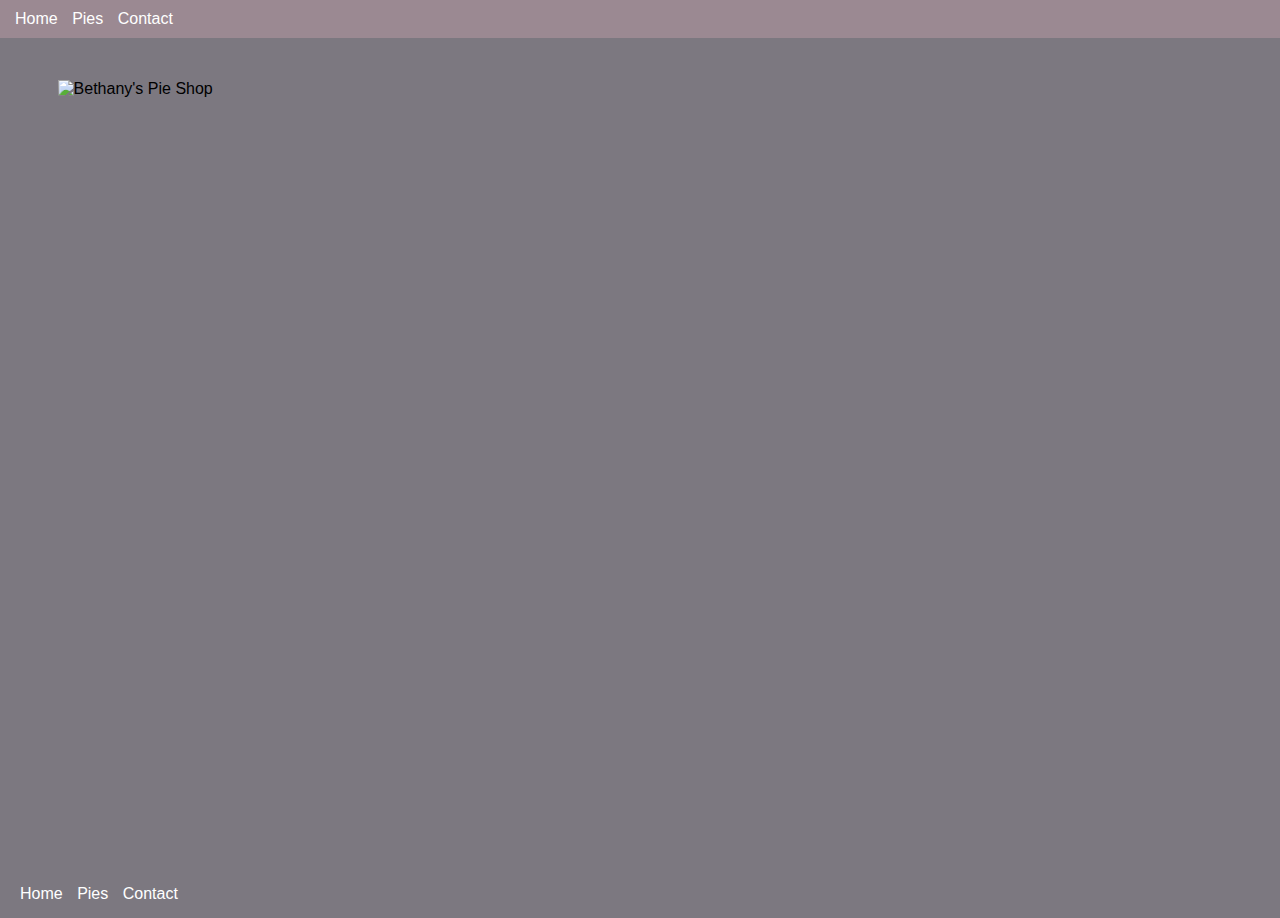
==== contact.html @ a44223e0 "home styles, starting contact.html" ====
<!DOCTYPE html>
<html lang="en">
<head>
    <meta charset="UTF-8">
    <meta http-equiv="X-UA-Compatible" content="IE=edge">
    <meta name="viewport" content="width=device-width, initial-scale=1.0">

    <!--Styles-->
    <link rel="stylesheet" href="site.css" type="text/css">
    <link rel="stylesheet" href="contact.css" type="text/css">

    <title>Contact | Bethany's Pie Shop</title>
</head>
<body>
    <!--Header-->
    <header>
        <nav>
            <ul>
                <li><a href="/">Home</a></li>
                <li><a href="/pies.html">Pies</a></li>
                <li><a href="/contact.html">Contact</a></li>
            </ul>
        </nav>
    </header>

    <!--Main-->
    <main>
    <aside>
        <img src="/images/logo.png" alt="Bethany's Pie Shop">
    </aside>
    <article>
 
    </article>
    </main>

    <!--Footer-->
    <footer>
        <nav>
            <ul>
                <li><a href="/">Home</a></li>
                <li><a href="/pies.html">Pies</a></li>
                <li><a href="/contact.html">Contact</a></li>
            </ul>
        </nav>
    </footer>
</body>
</html>
---- site.css ----
/* Reset all default margins */
* {
    margin: 0
}

html, body
{
    height: 100%;
    width: 100%;
}

body {
    background-color:rgb(124, 120, 128);
    font-family:Arial, Helvetica, sans-serif
}

p {
    margin: 0.5em 0 0.5em 0;
}

header {
    display: block;
    position: fixed;
    top: 0;
    left: 0;
    width: 100%;
    background-color:rgb(155, 137, 146);
    padding: 10px;
}

nav a:visited, 
nav a:link {
    color:white;
    text-decoration: none;
}

nav > ul {
    display: inline;
    padding: 0;
}

/* Inheritance by li */
nav > ul > li {
    display: inline-block;
    list-style: none;
    margin: 0 5px 0 5px;
}

main {
    display: block;
    background-image: url('images/background.png');
    min-height: 86%;
    padding-top: 3em;
    padding-bottom: 3em;
}

footer {
    padding: 15px;
}

aside, article {
    padding: 2em;
}

aside {
    text-align: center;
}

article {
    width: 75%;
}

/* Desktop */
@media only screen and (min-width: 768px){
    main {
        display: flex;
    }

    aside {
        margin-left: 2%;
    }

}
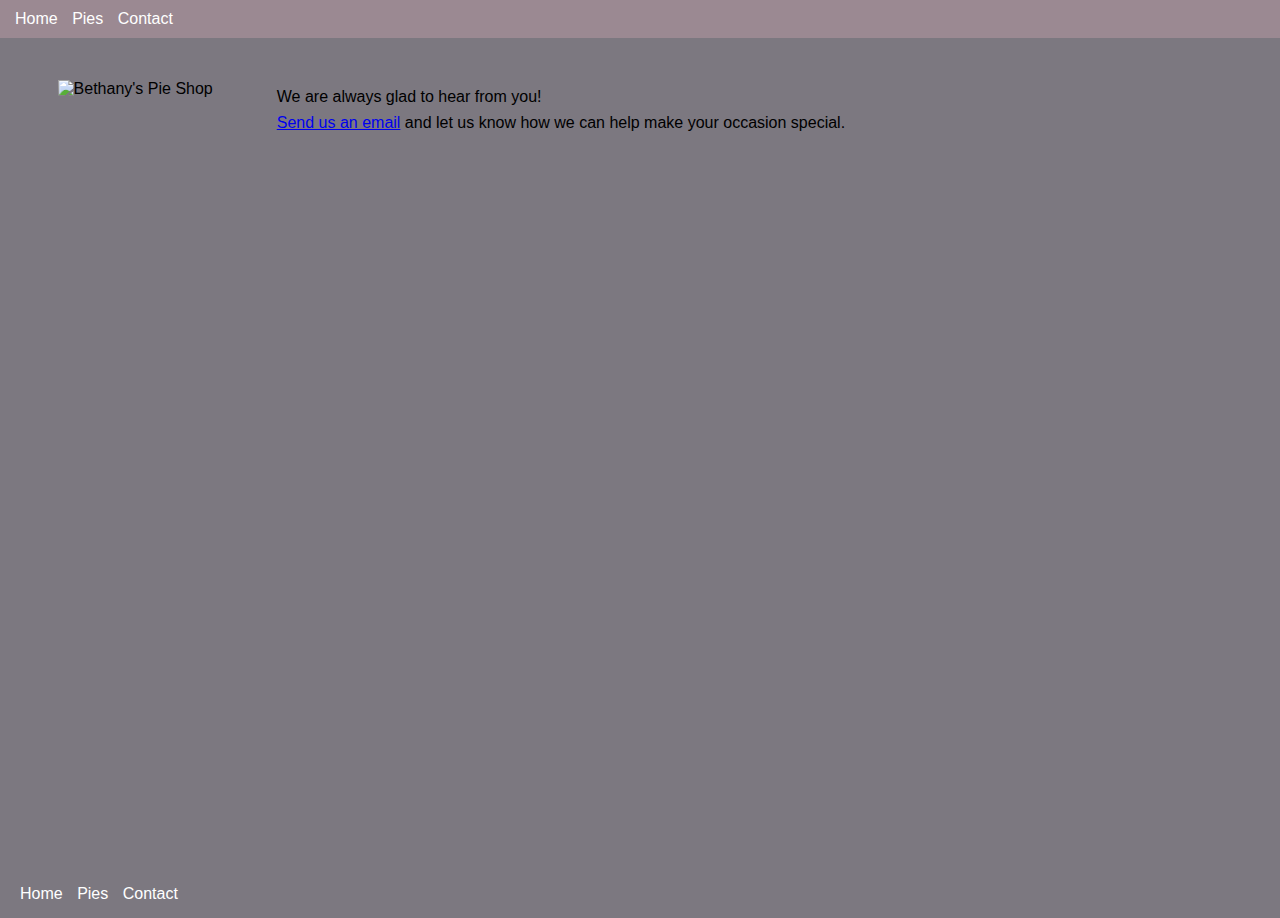
==== commit 78dd41d8: "contact.html complete" ====
--- a/contact.html
+++ b/contact.html
@@ -29,7 +29,13 @@
         <img src="/images/logo.png" alt="Bethany's Pie Shop">
     </aside>
     <article>
- 
+     <p>
+         We are always glad to hear from you!
+     </p>
+     <p>
+         <a href="mailto:fonyuyborislami@gmail.com?subject=Interested%20In%20Pies"> Send us an email</a>
+         and let us know how we can help make your occasion special.
+     </p>
     </article>
     </main>
 
